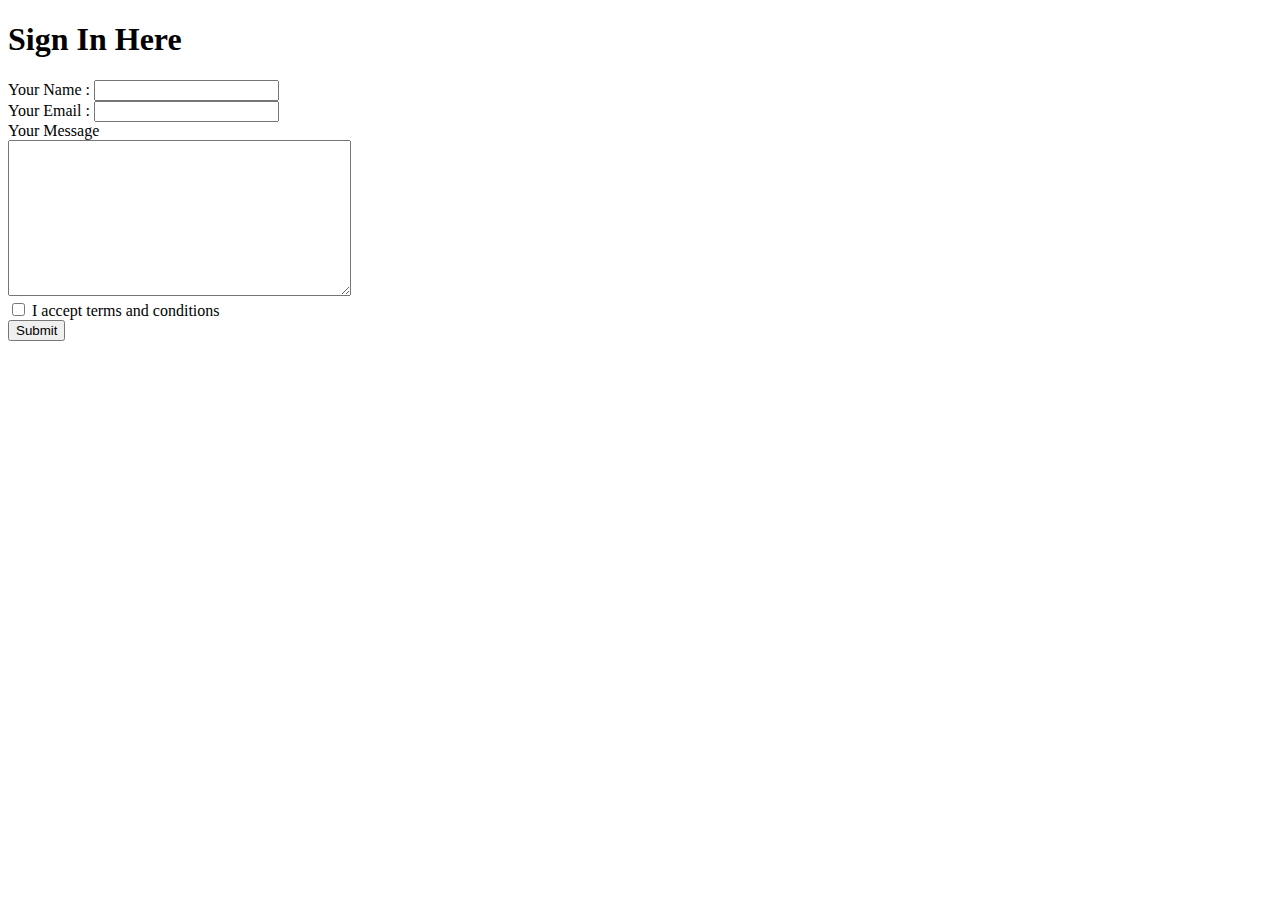
==== Contact.html @ 87c6a7b7 "Initial Commit" ====
<!DOCTYPE html>
<html lang="en" dir="ltr">

<head>
  <meta charset="utf-8">
  <title>Contact me</title>
</head>

<body>
  <h1>Sign In Here</h1>
  <form action="mailto:sasan.soroush21@gmail.com" method="post" enctype="text/plain">
    <label>Your Name : </label>
    <input type="text" name="name" value=""><br>
    <label>Your Email : </label>
    <input type="email" name="email" value=""><br>
    <label>Your Message</label><br>
    <textarea name="message" rows="10" cols="40"></textarea><br>
    <input type="checkbox" name="" value="">
    <label>I accept terms and conditions</label><br>
    <input type="submit" name="" value="Submit">
  </form>
</body>

</html>
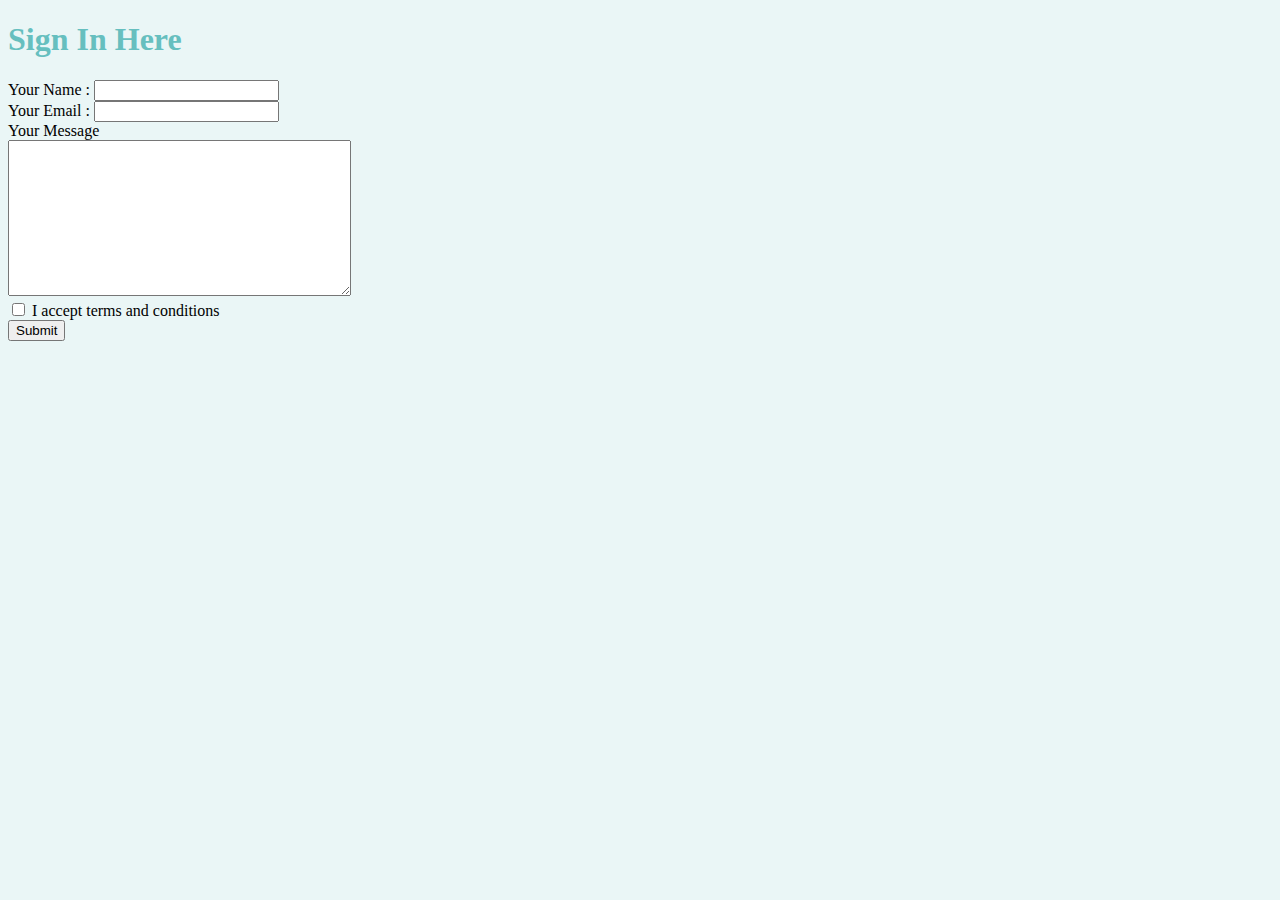
==== commit fa15a880: "css added" ====
--- a/Contact.html
+++ b/Contact.html
@@ -4,6 +4,7 @@
 <head>
   <meta charset="utf-8">
   <title>Contact me</title>
+  <link rel="stylesheet" href="css/styles.css">
 </head>
 
 <body>
--- a/css/styles.css
+++ b/css/styles.css
@@ -0,0 +1,20 @@
+body {
+  background-color: #eaf6f6;
+}
+hr {
+  border-style: none;
+  border-top-style: dotted;
+  border-color: #39375b;
+  border-width:8px;
+  width: 10%;
+  background-color: transparent;
+}
+h1 {
+  color: #66bfbf;
+}
+h3 {
+  color: #66bfbf;
+}
+img {
+  border-radius: 50%;
+}
